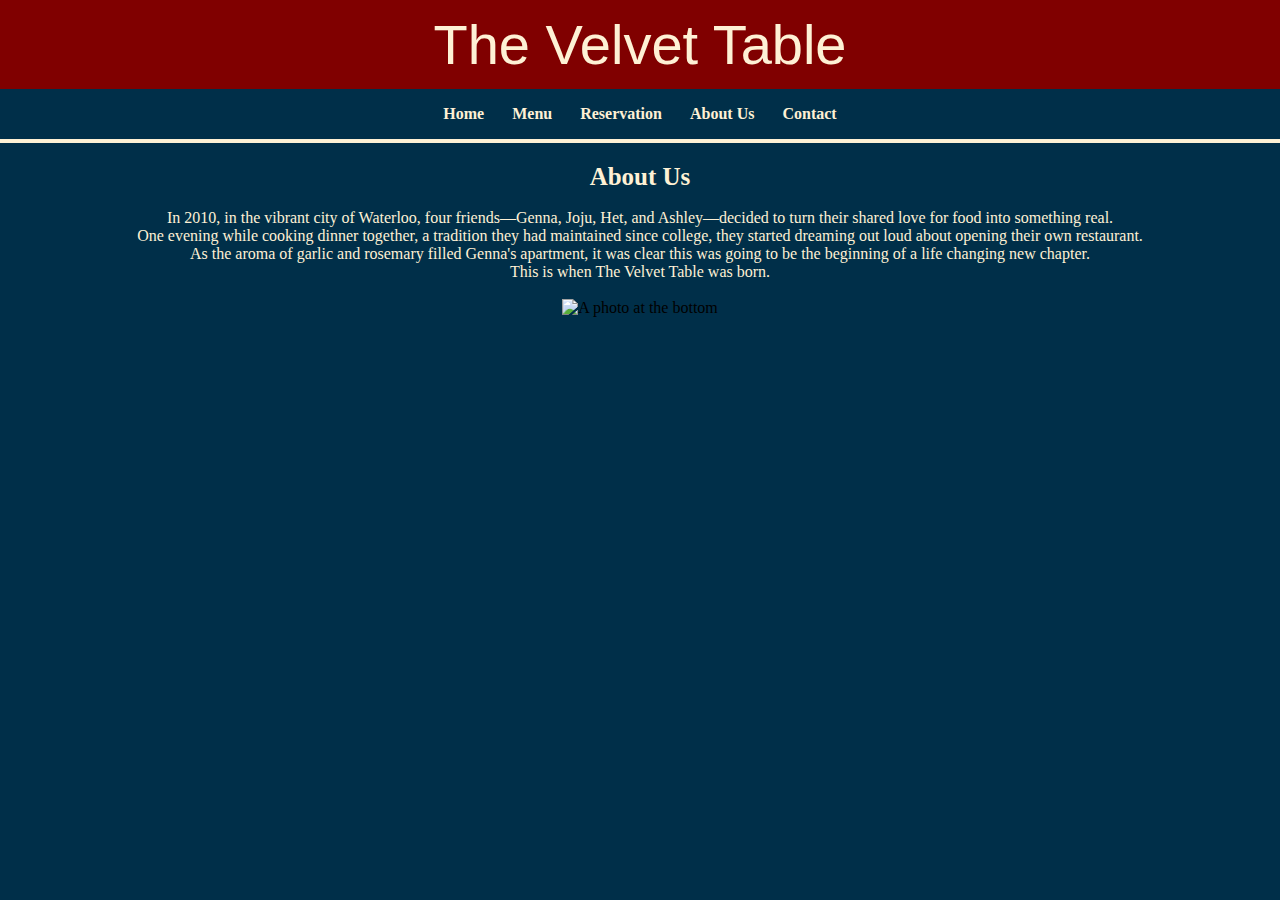
==== about.html @ 5bb86659 "commit" ====
<!DOCTYPE html>
<html lang="en">

<head>
    <title>The Velvet Table</title>
    <meta name="viewport" content="width=device-width, initial-scale=1.0">
    <meta charset="utf-8">
    <link rel="stylesheet" href="aboutpagestuff/aboutusstyle.css">
    <link rel="stylesheet" href="https://use.typekit.net/fdz1wmi.css">
    </link>
    <style>

    </style>
</head>

<body>
    <header>
        <h1 align="center">The Velvet Table</h1>
    </header>

    <nav>

        <div class="links">
            <a class="links" href="index.html" target="_blank">Home</a>
            <a class="links" href="menu.html" target="_blank">Menu</a>
            <a class="links" href="reservation" target="_blank">Reservation</a>
            <a class="links" href="about.html" target="_blank">About Us</a>
            <a class="links" href="contact.html" target="_blank">Contact</a>
        </div>

    </nav>
    <h3>About Us</h3>
    <p>&nbsp;</p>
    <p>In 2010, in the vibrant city of Waterloo, four friends—Genna, Joju, Het, and Ashley—decided to turn their shared
        love for food into something real.</p>
    <p>One evening while cooking dinner together, a tradition they had maintained since college, they started dreaming
        out loud about opening their own restaurant.</p>
    <p>As the aroma of garlic and rosemary filled Genna's apartment, it was clear this was going to be the beginning of
        a life changing new chapter.</p>
    <p>This is when The Velvet Table was born.</p>
    <p>&nbsp;</p>
    <div class="photo-container">
        <img src="aboutpage/cooking.jpeg" alt="A photo at the bottom" class="bottom-photo" width="500">
    </div>

</body>

</html>
---- aboutpagestuff/aboutusstyle.css ----
/* Reset */
* {
    margin: 0;
    padding: 0;
    box-sizing: border-box;
}


h1 {
    font-family: "filmotype-lacrosse", sans-serif;
    font-weight: 400;
    font-style: normal;
    font-size: 3.5em;
    font-style: normal;
    background-color: #800000;
    padding: 12px 12px;
    color: #FEF1D5
}

body {

    background-color: #002F49;
}

/* Center navigation */
nav {
    display: flex;
    justify-content: center;
    align-items: center;
    background-color: #002F49;
    padding: 1rem;
    color: #FEF1D5;
    border-bottom: 4px #FEF1D5 solid;

}

nav a {
    color: #002F49;
    text-decoration: none;
    font-weight: bold;
    padding: 8px 12px;
    transition: background-color 0.3s;
    color: #FEF1D5;
    font-family: "baskerville-display-pt", serif;
    font-weight: 700;
    font-style: normal;

}

nav a:hover {
    background-color: #800000;
    color: #FEF1D5;
    border-radius: 4px;
}

p {
    color: #FEF1D5;
    text-align: center;
}

h3 {
    color: #FEF1D5;
    text-align: center;
    padding-top: 20px;
    font-size: 25px;
}

.photo-container {
    margin-top: auto; 
    text-align: center; 
}

.bottom-fixed {
    position: fixed;
    bottom: 0;
    right: 0;
    width: 50px;

}

a:link {
    color: #FEF1D5;
}

.center-container img {
    max-width: 100%;
    height: auto;
}

.center-container {
    text-align: center;
    margin-top: -240px;
}
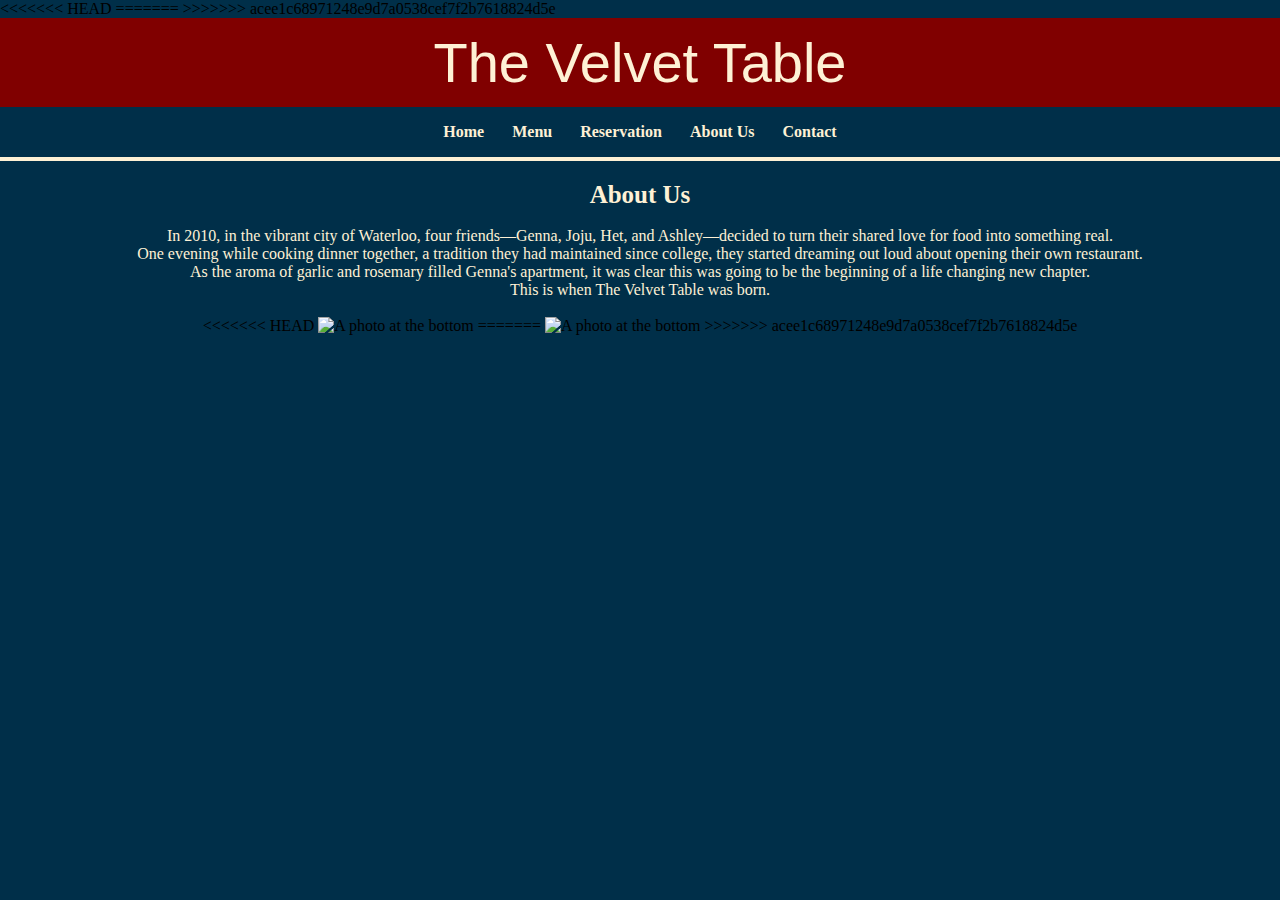
==== commit 9a6145d7: "commir" ====
--- a/about.html
+++ b/about.html
@@ -5,7 +5,11 @@
     <title>The Velvet Table</title>
     <meta name="viewport" content="width=device-width, initial-scale=1.0">
     <meta charset="utf-8">
+<<<<<<< HEAD
     <link rel="stylesheet" href="aboutpagestuff/aboutusstyle.css">
+=======
+    <link rel="stylesheet" href="aboutusstyle.css">
+>>>>>>> acee1c68971248e9d7a0538cef7f2b7618824d5e
     <link rel="stylesheet" href="https://use.typekit.net/fdz1wmi.css">
     </link>
     <style>
@@ -40,7 +44,11 @@
     <p>This is when The Velvet Table was born.</p>
     <p>&nbsp;</p>
     <div class="photo-container">
-        <img src="aboutpage/cooking.jpeg" alt="A photo at the bottom" class="bottom-photo" width="500">
+<<<<<<< HEAD
+        <img src="aboutpagestuff/cooking.jpeg" alt="A photo at the bottom" class="bottom-photo" width="500">
+=======
+        <img src="aboutpagestuff/cooking.jpeg" alt="A photo at the bottom" class="bottom-photo" width="500">
+>>>>>>> acee1c68971248e9d7a0538cef7f2b7618824d5e
     </div>
 
 </body>
--- a/aboutusstyle.css
+++ b/aboutusstyle.css
@@ -0,0 +1,93 @@
+/* Reset */
+* {
+    margin: 0;
+    padding: 0;
+    box-sizing: border-box;
+}
+
+
+h1 {
+    font-family: "filmotype-lacrosse", sans-serif;
+    font-weight: 400;
+    font-style: normal;
+    font-size: 3.5em;
+    font-style: normal;
+    background-color: #800000;
+    padding: 12px 12px;
+    color: #FEF1D5
+}
+
+body {
+
+    background-color: #002F49;
+}
+
+/* Center navigation */
+nav {
+    display: flex;
+    justify-content: center;
+    align-items: center;
+    background-color: #002F49;
+    padding: 1rem;
+    color: #FEF1D5;
+    border-bottom: 4px #FEF1D5 solid;
+
+}
+
+nav a {
+    color: #002F49;
+    text-decoration: none;
+    font-weight: bold;
+    padding: 8px 12px;
+    transition: background-color 0.3s;
+    color: #FEF1D5;
+    font-family: "baskerville-display-pt", serif;
+    font-weight: 700;
+    font-style: normal;
+
+}
+
+nav a:hover {
+    background-color: #800000;
+    color: #FEF1D5;
+    border-radius: 4px;
+}
+
+p {
+    color: #FEF1D5;
+    text-align: center;
+}
+
+h3 {
+    color: #FEF1D5;
+    text-align: center;
+    padding-top: 20px;
+    font-size: 25px;
+}
+
+.photo-container {
+    margin-top: auto; 
+    text-align: center; 
+}
+
+.bottom-fixed {
+    position: fixed;
+    bottom: 0;
+    right: 0;
+    width: 50px;
+
+}
+
+a:link {
+    color: #FEF1D5;
+}
+
+.center-container img {
+    max-width: 100%;
+    height: auto;
+}
+
+.center-container {
+    text-align: center;
+    margin-top: -240px;
+}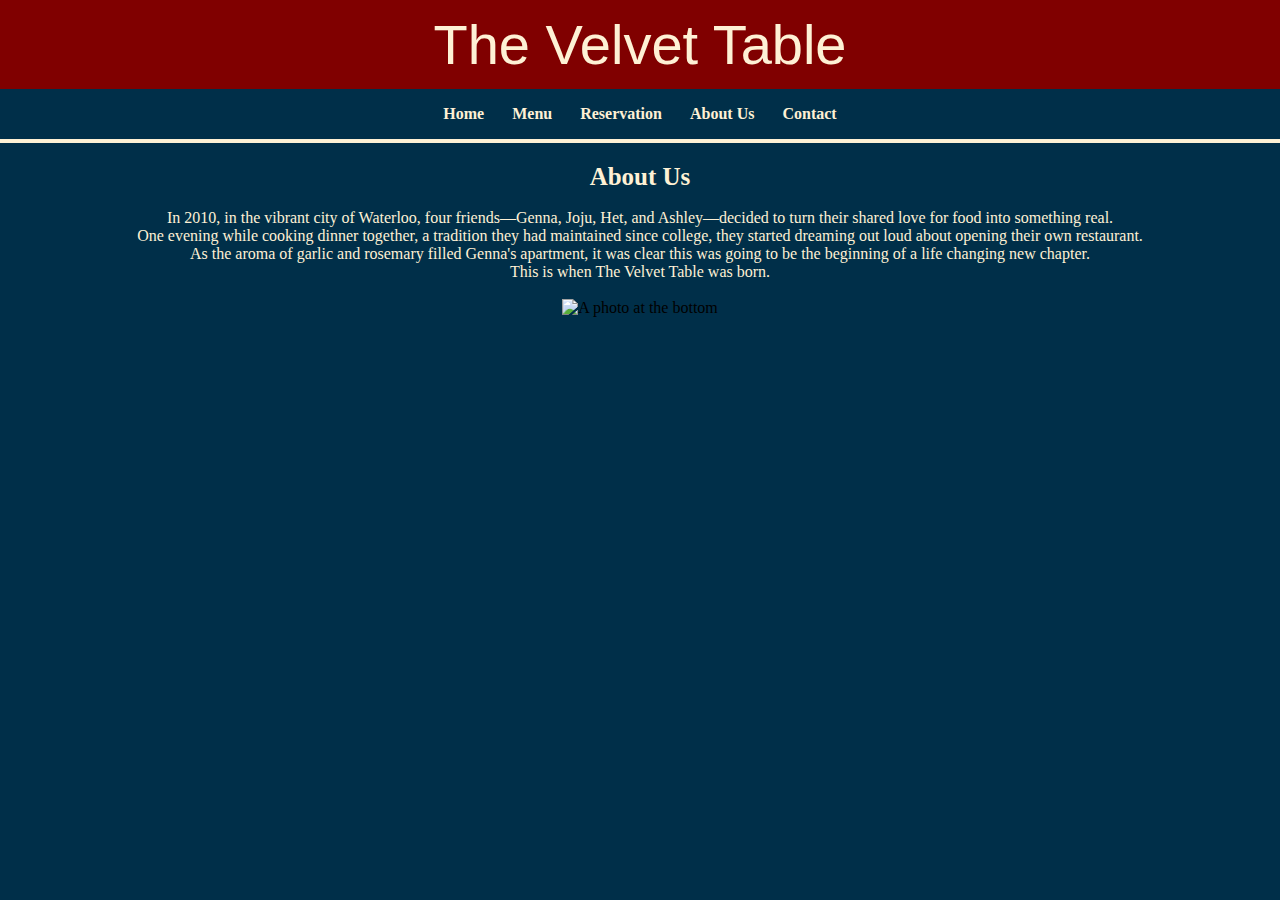
==== commit 6561601b: "commit" ====
--- a/about.html
+++ b/about.html
@@ -5,11 +5,7 @@
     <title>The Velvet Table</title>
     <meta name="viewport" content="width=device-width, initial-scale=1.0">
     <meta charset="utf-8">
-<<<<<<< HEAD
     <link rel="stylesheet" href="aboutpagestuff/aboutusstyle.css">
-=======
-    <link rel="stylesheet" href="aboutusstyle.css">
->>>>>>> acee1c68971248e9d7a0538cef7f2b7618824d5e
     <link rel="stylesheet" href="https://use.typekit.net/fdz1wmi.css">
     </link>
     <style>
@@ -44,11 +40,7 @@
     <p>This is when The Velvet Table was born.</p>
     <p>&nbsp;</p>
     <div class="photo-container">
-<<<<<<< HEAD
         <img src="aboutpagestuff/cooking.jpeg" alt="A photo at the bottom" class="bottom-photo" width="500">
-=======
-        <img src="aboutpagestuff/cooking.jpeg" alt="A photo at the bottom" class="bottom-photo" width="500">
->>>>>>> acee1c68971248e9d7a0538cef7f2b7618824d5e
     </div>
 
 </body>
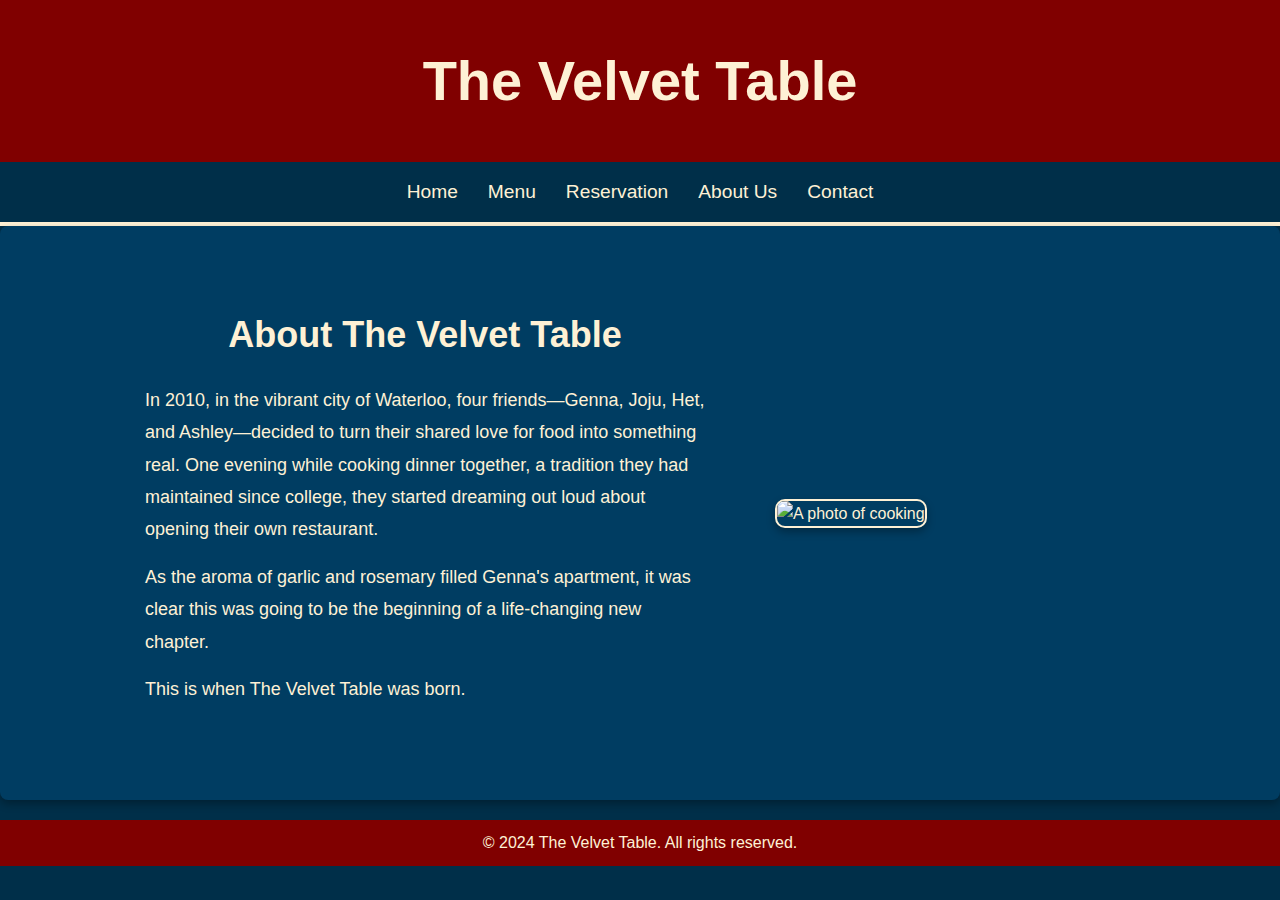
==== commit ea76497f: "commit" ====
--- a/about.html
+++ b/about.html
@@ -2,47 +2,52 @@
 <html lang="en">
 
 <head>
-    <title>The Velvet Table</title>
+    <meta charset="UTF-8">
     <meta name="viewport" content="width=device-width, initial-scale=1.0">
-    <meta charset="utf-8">
+    <title>About Us - The Velvet Table</title>
     <link rel="stylesheet" href="aboutpagestuff/aboutusstyle.css">
     <link rel="stylesheet" href="https://use.typekit.net/fdz1wmi.css">
-    </link>
-    <style>
-
-    </style>
 </head>
 
 <body>
     <header>
-        <h1 align="center">The Velvet Table</h1>
+        <h1 class="header-title">The Velvet Table</h1>
+        <!-- <button class="hamburger" aria-label="Toggle navigation">
+            &#9776;
+        </button> -->
     </header>
 
-    <nav>
+    <nav class="navigation">
+        <a href="home" target="_blank">Home</a>
+        <a href="menu" target="_blank">Menu</a>
+        <a href="reservation.html" target="_blank">Reservation</a>
+        <a href="about" target="_blank">About Us</a>
+        <a href="contact" target="_blank">Contact</a>
+    </nav>
 
-        <div class="links">
-            <a class="links" href="index.html" target="_blank">Home</a>
-            <a class="links" href="menu.html" target="_blank">Menu</a>
-            <a class="links" href="reservation" target="_blank">Reservation</a>
-            <a class="links" href="about.html" target="_blank">About Us</a>
-            <a class="links" href="contact.html" target="_blank">Contact</a>
+    <section class="about-section">
+        <div class="about-content">
+            <h2>About The Velvet Table</h2>
+            <p>
+                In 2010, in the vibrant city of Waterloo, four friends—Genna, Joju, Het, and Ashley—decided to turn
+                their shared love for food into something real. One evening while cooking dinner together, a tradition
+                they had maintained since college, they started dreaming out loud about opening their own restaurant.
+            </p>
+            <p>
+                As the aroma of garlic and rosemary filled Genna's apartment, it was clear this was going to be the
+                beginning of a life-changing new chapter.
+            </p>
+            <p>
+                This is when The Velvet Table was born.
+            </p>
         </div>
-
-    </nav>
-    <h3>About Us</h3>
-    <p>&nbsp;</p>
-    <p>In 2010, in the vibrant city of Waterloo, four friends—Genna, Joju, Het, and Ashley—decided to turn their shared
-        love for food into something real.</p>
-    <p>One evening while cooking dinner together, a tradition they had maintained since college, they started dreaming
-        out loud about opening their own restaurant.</p>
-    <p>As the aroma of garlic and rosemary filled Genna's apartment, it was clear this was going to be the beginning of
-        a life changing new chapter.</p>
-    <p>This is when The Velvet Table was born.</p>
-    <p>&nbsp;</p>
-    <div class="photo-container">
-        <img src="aboutpagestuff/cooking.jpeg" alt="A photo at the bottom" class="bottom-photo" width="500">
-    </div>
-
+        <div class="about-image">
+            <img src="aboutpagestuff/cooking.jpeg" alt="A photo of cooking">
+        </div>
+    </section>
+    <footer class="footer">
+        <p>&copy; 2024 The Velvet Table. All rights reserved.</p>
+    </footer>
 </body>
 
 </html>--- a/aboutpagestuff/aboutusstyle.css
+++ b/aboutpagestuff/aboutusstyle.css
@@ -1,93 +1,149 @@
-/* Reset */
 * {
     margin: 0;
     padding: 0;
     box-sizing: border-box;
 }
 
-
-h1 {
-    font-family: "filmotype-lacrosse", sans-serif;
-    font-weight: 400;
-    font-style: normal;
-    font-size: 3.5em;
-    font-style: normal;
-    background-color: #800000;
-    padding: 12px 12px;
-    color: #FEF1D5
+/* General Body Styling */
+body {
+    font-family: "baskerville-display-pt", sans-serif;
+    background-color: #002F49; /* Updated background color */
+    color: #FEF1D5; /* Updated text color */
+    line-height: 1.6;
 }
 
-body {
-
-    background-color: #002F49;
+header {
+    text-align: center;
+    background-color: #800000;
+    padding: 20px;
 }
 
-/* Center navigation */
-nav {
-    display: flex;
-    justify-content: center;
-    align-items: center;
-    background-color: #002F49;
+.header-title {
+    text-align: center;
+    font-size: 3.5em;
+    font-family: "filmotype-lacrosse", sans-serif;
+    background-color: #800000;
     padding: 1rem;
-    color: #FEF1D5;
-    border-bottom: 4px #FEF1D5 solid;
-
-}
-
-nav a {
-    color: #002F49;
-    text-decoration: none;
-    font-weight: bold;
-    padding: 8px 12px;
-    transition: background-color 0.3s;
-    color: #FEF1D5;
-    font-family: "baskerville-display-pt", serif;
-    font-weight: 700;
-    font-style: normal;
-
-}
-
-nav a:hover {
-    background-color: #800000;
-    color: #FEF1D5;
-    border-radius: 4px;
-}
-
-p {
-    color: #FEF1D5;
-    text-align: center;
-}
-
-h3 {
-    color: #FEF1D5;
-    text-align: center;
-    padding-top: 20px;
-    font-size: 25px;
-}
-
-.photo-container {
-    margin-top: auto; 
-    text-align: center; 
-}
-
-.bottom-fixed {
-    position: fixed;
-    bottom: 0;
-    right: 0;
-    width: 50px;
-
-}
-
-a:link {
+    margin: 0;
     color: #FEF1D5;
 }
 
-.center-container img {
-    max-width: 100%;
-    height: auto;
+.navigation {
+    display: flex;
+    justify-content: center;
+    gap: 20px;
+    padding: 10px;
+    background-color: #002F49;
+    border-bottom: 4px solid #FEF1D5;
 }
 
-.center-container {
+.navigation a {
+    text-decoration: none;
+    color: #FEF1D5;
+    font-size: 1.2em;
+    padding: 5px;
+    border-radius: 5px; 
+}
+
+.navigation a:hover {
+    background-color: #800000;
+   
+}
+
+/* About Section */
+.about-section {
+    display: flex;
+    flex-direction: row;
+    align-items: center;
+    justify-content: center;
+    padding: 60px 20px;
+    background-color: #003D62; /* Updated background color */
+    border-radius: 8px; /* Added border radius for modern look */
+    box-shadow: 0 4px 8px rgba(0, 0, 0, 0.3); /* Added subtle shadow */
+}
+
+.about-content {
+    flex: 1;
+    max-width: 600px;
+    margin-right: 30px;
+    padding: 20px; /* Added padding for better spacing */
+}
+
+.about-content h2 {
+    font-family: "baskerville-display-pt", sans-serif; /* Updated font */
+    color: #FEF1D5; /* Updated text color */
+    font-size: 36px;
+    margin-bottom: 20px;
+    text-align: center; /* Center-aligned title */
+}
+
+.about-content p {
+    color: #FEF1D5; /* Updated text color */
+    font-size: 18px;
+    line-height: 1.8; /* Increased line height for better readability */
+    margin-bottom: 15px;
+}
+
+.about-image {
+    flex: 1;
+    max-width: 400px;
+    padding: 20px; /* Added padding for image container */
+}
+
+.about-image img {
+    width: 100%;
+    height: auto;
+    border-radius: 10px;
+    box-shadow: 0 4px 8px rgba(0, 0, 0, 0.3); /* Updated shadow style */
+    border: 2px solid #FEF1D5; /* Updated border color */
+}
+
+/* Responsive Styles */
+@media (max-width: 768px) {
+    .nav-links {
+        flex-direction: column;
+        align-items: center;
+    }
+
+    .nav-links li {
+        margin: 10px 0;
+    }
+
+    .about-section {
+        flex-direction: column;
+        text-align: center;
+        padding: 30px 20px; /* Adjusted padding for smaller screens */
+    }
+
+    .about-content {
+        margin-right: 0;
+        margin-bottom: 30px;
+    }
+
+    .about-content h2 {
+        font-size: 28px; /* Adjusted font size for smaller screens */
+    }
+
+    .about-content p {
+        font-size: 16px; /* Adjusted font size for smaller screens */
+    }
+
+    .about-image {
+        max-width: 300px; /* Adjusted image size for smaller screens */
+    }
+
+    .footer {
+        text-align: center;
+        padding: 10px;
+        background-color: #800000;
+        color: #FEF1D5;
+        margin-top: 20px;
+    }
+}
+.footer {
     text-align: center;
-    margin-top: -240px;
+    padding: 10px;
+    background-color: #800000;
+    color: #FEF1D5;
+    margin-top: 20px;
 }